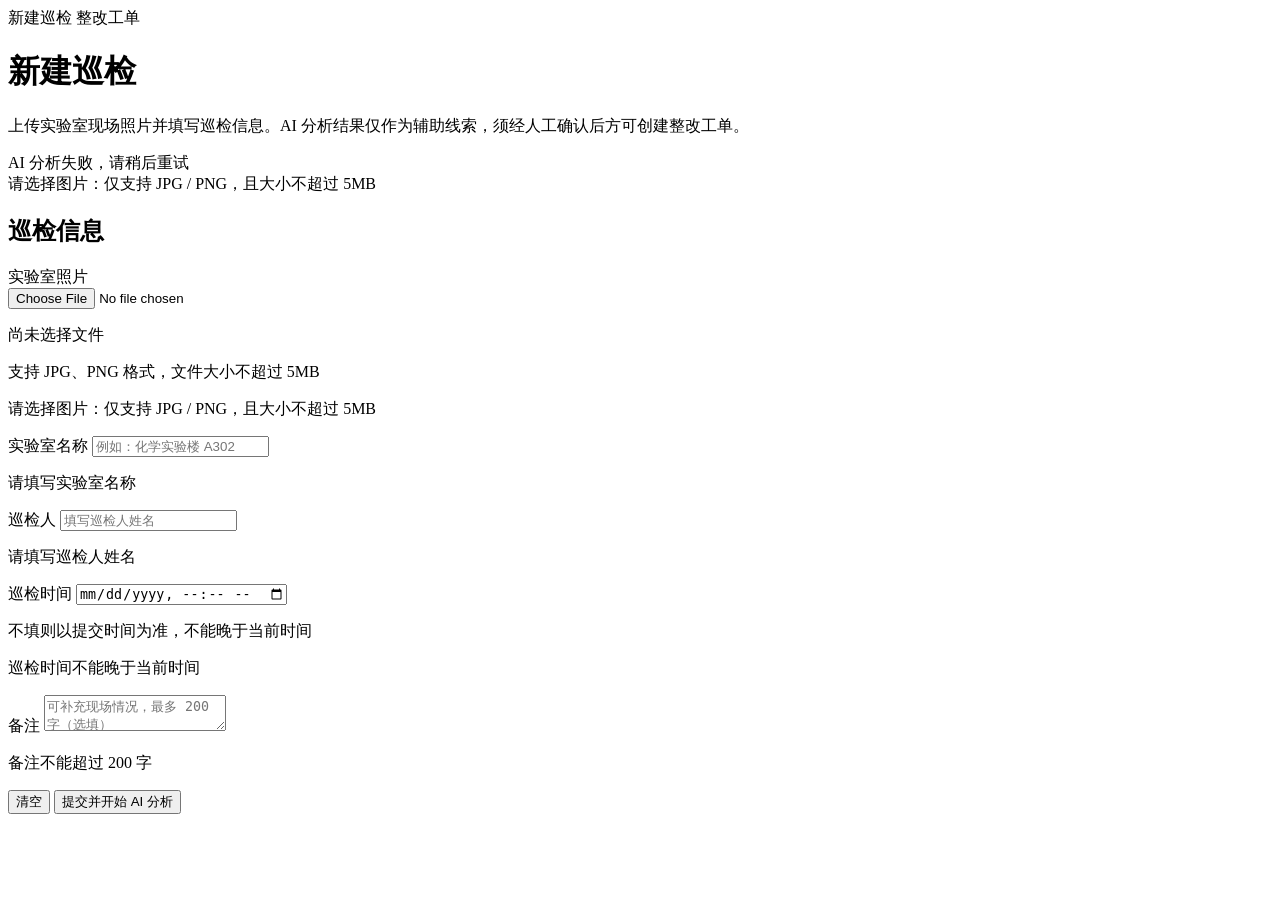
==== src/main/resources/templates/inspection-form.html @ 6ae5c3ec "C 10.20提交" ====
<!DOCTYPE html>
<html lang="zh-CN" xmlns:th="http://www.thymeleaf.org">
<head>
    <meta charset="UTF-8">
    <meta name="viewport" content="width=device-width, initial-scale=1">
    <title>新建巡检 · LabGuard AI</title>
    <link rel="stylesheet" th:href="@{/css/app.css}">
</head>
<body>
<main class="page">
    <nav class="topnav">
        <a th:href="@{/inspections/new}">新建巡检</a>
        <a th:href="@{/workorders}">整改工单</a>
    </nav>

    <header class="page-header">
        <h1>新建巡检</h1>
        <p>上传实验室现场照片并填写巡检信息。AI 分析结果仅作为辅助线索，须经人工确认后方可创建整改工单。</p>
    </header>

    <div class="alert alert-error"
         th:if="${analysisError != null}"
         th:text="${analysisError}">AI 分析失败，请稍后重试</div>

    <div class="alert alert-error"
         th:if="${fileError != null}"
         th:text="${fileError}">请选择图片：仅支持 JPG / PNG，且大小不超过 5MB</div>

    <form id="inspectionForm"
          class="card"
          th:action="@{/inspections}"
          th:object="${form}"
          method="post"
          enctype="multipart/form-data"
          novalidate>

        <h2 class="card-title">巡检信息</h2>

        <div class="form-field" th:classappend="${fileError != null} ? 'is-invalid'">
            <label class="required" for="file">实验室照片</label>
            <div class="file-drop" id="fileDrop" th:classappend="${fileError != null} ? 'is-invalid'">
                <input type="file" id="file" name="file" accept="image/jpeg,image/png">
                <p class="file-name" id="fileName">尚未选择文件</p>
            </div>
            <p class="field-hint">支持 JPG、PNG 格式，文件大小不超过 5MB</p>
            <p class="field-error">请选择图片：仅支持 JPG / PNG，且大小不超过 5MB</p>
        </div>

        <div class="form-field" th:classappend="${#fields.hasErrors('labName')} ? 'is-invalid'">
            <label class="required" for="labName">实验室名称</label>
            <input type="text"
                   th:field="*{labName}"
                   maxlength="50"
                   placeholder="例如：化学实验楼 A302"
                   autocomplete="off">
            <p class="field-error" th:errors="*{labName}">请填写实验室名称</p>
        </div>

        <div class="form-field" th:classappend="${#fields.hasErrors('inspector')} ? 'is-invalid'">
            <label class="required" for="inspector">巡检人</label>
            <input type="text"
                   th:field="*{inspector}"
                   maxlength="30"
                   placeholder="填写巡检人姓名"
                   autocomplete="off">
            <p class="field-error" th:errors="*{inspector}">请填写巡检人姓名</p>
        </div>

        <div class="form-field" th:classappend="${#fields.hasErrors('inspectionTime')} ? 'is-invalid'">
            <label for="inspectionTime">巡检时间</label>
            <input type="datetime-local" th:field="*{inspectionTime}">
            <p class="field-hint">不填则以提交时间为准，不能晚于当前时间</p>
            <p class="field-error" th:errors="*{inspectionTime}">巡检时间不能晚于当前时间</p>
        </div>

        <div class="form-field" th:classappend="${#fields.hasErrors('note')} ? 'is-invalid'">
            <label for="note">备注</label>
            <textarea th:field="*{note}"
                      maxlength="200"
                      placeholder="可补充现场情况，最多 200 字（选填）"></textarea>
            <p class="field-error" th:errors="*{note}">备注不能超过 200 字</p>
        </div>

        <div class="form-actions">
            <button type="reset" class="btn btn-secondary">清空</button>
            <button type="submit" class="btn btn-primary" id="submitBtn">提交并开始 AI 分析</button>
        </div>
    </form>
</main>

<script th:src="@{/js/app.js}"></script>
<script th:src="@{/js/upload.js}"></script>
</body>
</html>
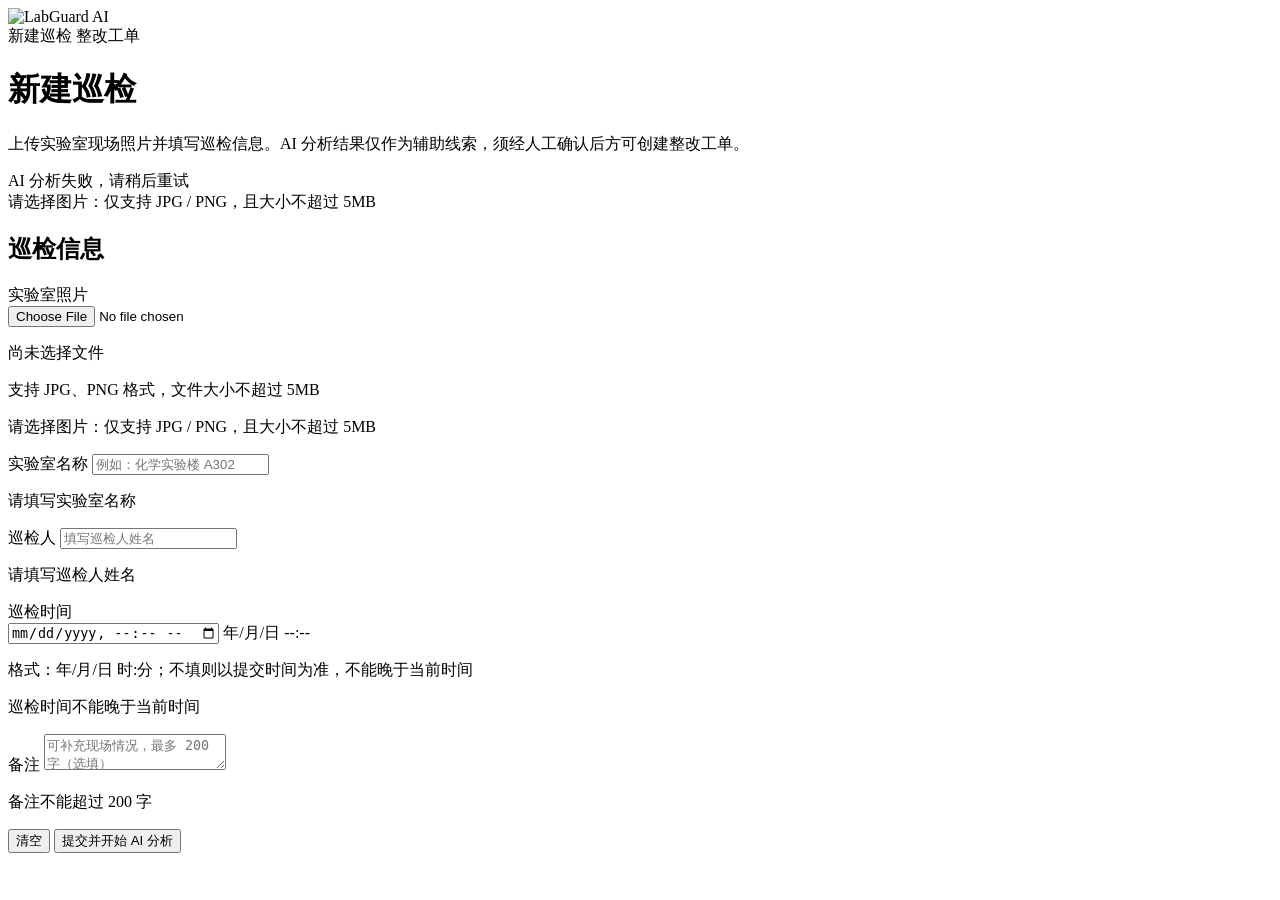
==== commit aa9ab12e: "feat(ui): 优化导航布局、图片预览与巡检时间显示" ====
--- a/src/main/resources/templates/inspection-form.html
+++ b/src/main/resources/templates/inspection-form.html
@@ -4,13 +4,19 @@
     <meta charset="UTF-8">
     <meta name="viewport" content="width=device-width, initial-scale=1">
     <title>新建巡检 · LabGuard AI</title>
+    <link rel="icon" type="image/svg+xml" th:href="@{/images/logo-mark.svg}">
     <link rel="stylesheet" th:href="@{/css/app.css}">
 </head>
 <body>
 <main class="page">
-    <nav class="topnav">
-        <a th:href="@{/inspections/new}">新建巡检</a>
-        <a th:href="@{/workorders}">整改工单</a>
+    <nav class="topnav" aria-label="主导航">
+        <a class="brand" th:href="@{/}" aria-label="LabGuard AI 首页">
+            <img class="brand-logo" th:src="@{/images/logo.svg}" alt="LabGuard AI">
+        </a>
+        <div class="nav-actions">
+            <a class="btn btn-primary nav-action" th:href="@{/inspections/new}">新建巡检</a>
+            <a class="btn btn-secondary nav-action" th:href="@{/workorders}">整改工单</a>
+        </div>
     </nav>
 
     <header class="page-header">
@@ -38,9 +44,11 @@
 
         <div class="form-field" th:classappend="${fileError != null} ? 'is-invalid'">
             <label class="required" for="file">实验室照片</label>
-            <div class="file-drop" id="fileDrop" th:classappend="${fileError != null} ? 'is-invalid'">
-                <input type="file" id="file" name="file" accept="image/jpeg,image/png">
-                <p class="file-name" id="fileName">尚未选择文件</p>
+            <div class="file-drop" id="fileDrop" data-file-drop
+                 th:classappend="${fileError != null} ? 'is-invalid'">
+                <input type="file" id="file" name="file" accept="image/jpeg,image/png" data-max-size="5242880">
+                <img class="file-preview" data-file-preview alt="已选择的照片预览" hidden>
+                <p class="file-name" id="fileName" data-file-name>尚未选择文件</p>
             </div>
             <p class="field-hint">支持 JPG、PNG 格式，文件大小不超过 5MB</p>
             <p class="field-error">请选择图片：仅支持 JPG / PNG，且大小不超过 5MB</p>
@@ -68,8 +76,11 @@
 
         <div class="form-field" th:classappend="${#fields.hasErrors('inspectionTime')} ? 'is-invalid'">
             <label for="inspectionTime">巡检时间</label>
-            <input type="datetime-local" th:field="*{inspectionTime}">
-            <p class="field-hint">不填则以提交时间为准，不能晚于当前时间</p>
+            <div class="date-field" data-datetime-field>
+                <input type="datetime-local" th:field="*{inspectionTime}" id="inspectionTime">
+                <span class="date-field-text" data-datetime-text aria-hidden="true">年/月/日 --:--</span>
+            </div>
+            <p class="field-hint">格式：年/月/日 时:分；不填则以提交时间为准，不能晚于当前时间</p>
             <p class="field-error" th:errors="*{inspectionTime}">巡检时间不能晚于当前时间</p>
         </div>
 
